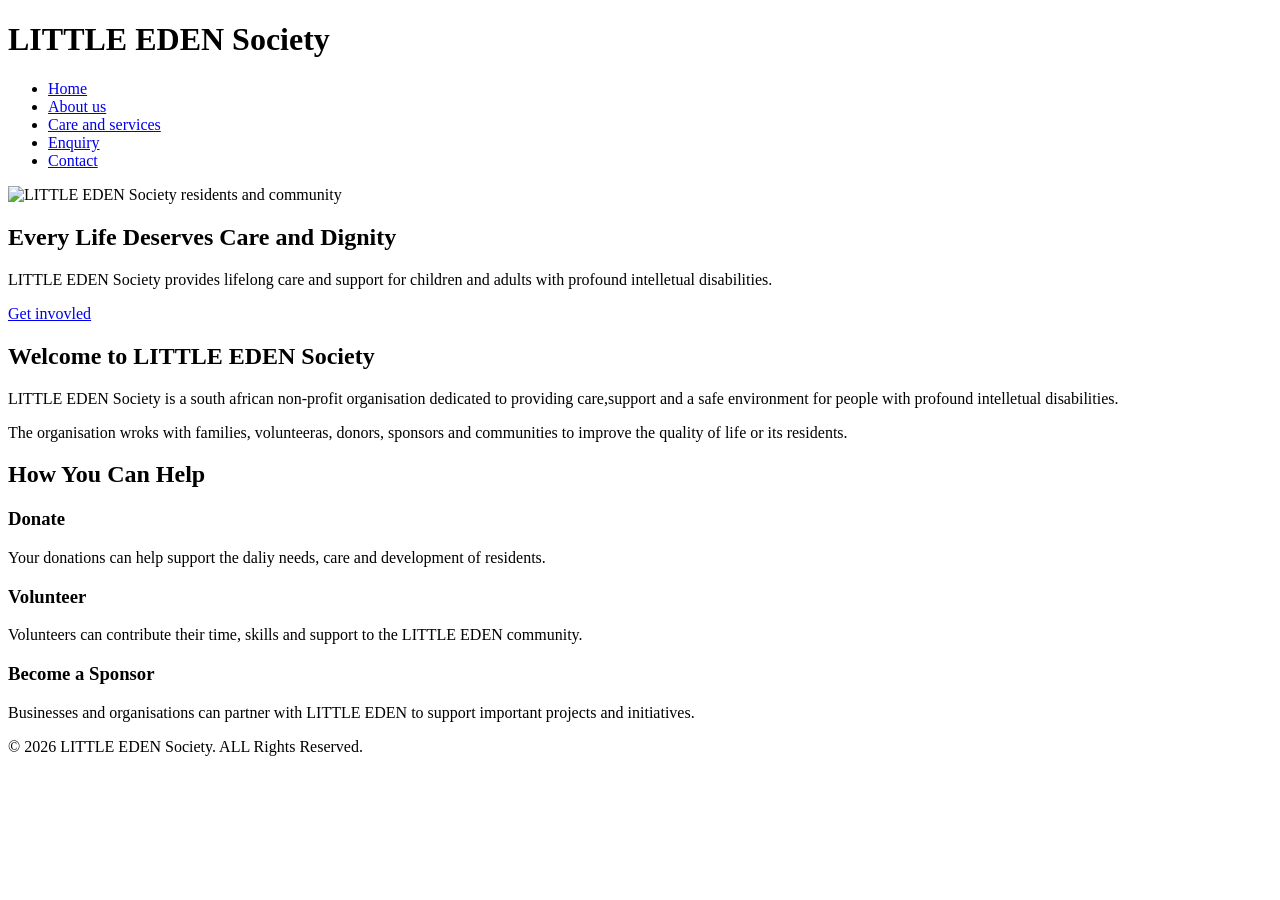
==== WEDE5020_POE ST10495752/index.html @ e821b8dc "Add files via upload" ====
<!DOCTYPE html>
<html lang="en">

<head>
    <meta charset="UTF-8">
    <meta name="viewport" content="width=device-width, initial-scale=1.0">

    <title>LITTLE EDEN Society | home</title>

    <!-- Link to CSS file -->
     <link rel="stylesheet" href="css/style.css">
     </head>

     <body>

        <!-- Header -->
         <header>

            <h1>LITTLE EDEN Society</h1>

            <!-- Navigation Menu -->
             <nav>
                <ul>
                    <li><a href="index.html">Home</a></li>
                    <li><a href="about.html">About us</a></li>
                    <li><a href="services.html">Care and services</a></li>
                    <li><a href="enquiry.html">Enquiry</a></li>
                    <li><a href="contact.html">Contact</a></li>
                    </ul>
                    </nav>
                    </header>
                    
                    <!-- Main Content -->
                     <main>

                        <!--Hero Section -->
                        <section>
                            <img src="images/home.png"alt="LITTLE EDEN Society residents and community" class="website-image" width="350" length="350">

                            <h2>Every Life Deserves Care and Dignity</h2>
                            <p>LITTLE EDEN Society provides lifelong care and support for children and adults with profound intelletual disabilities.</p>

                            <a href="enquiry.html">Get invovled</a>

                            </section>

                            <!-- Introducton -->
                             <section>

                                <h2>Welcome to LITTLE EDEN Society</h2>
                                <p>LITTLE EDEN Society is a south african non-profit organisation dedicated to providing care,support and a safe environment for people with profound intelletual disabilities.</p>
                                <p>The organisation wroks with families, volunteeras, donors, sponsors and communities to improve the quality of life or its residents.</p>
                                </section>

                                <!-- Ways to Help -->
                                <section>

                                    <h2>How You Can Help</h2>
                                    <article>
                                        <h3>Donate</h3>
                                        <p>Your donations can help support the daliy needs, care and development of residents.</p>
                                        </article>
                                        <h3>Volunteer</h3>
                                        <p>Volunteers can contribute their time, skills and support to the LITTLE EDEN community.</p>
                                    </article>
                                    <h3>Become a Sponsor</h3>
                                    <p>Businesses and organisations can partner with LITTLE EDEN to support important projects and initiatives.</p>
                                </article>

                                </section>

                                </main>

                                <!-- Footer -->
                                 <footer>
                                    <p>&copy; 2026 LITTLE EDEN Society. ALL Rights Reserved.</p>
                                 </footer>

 </body>
 </html>
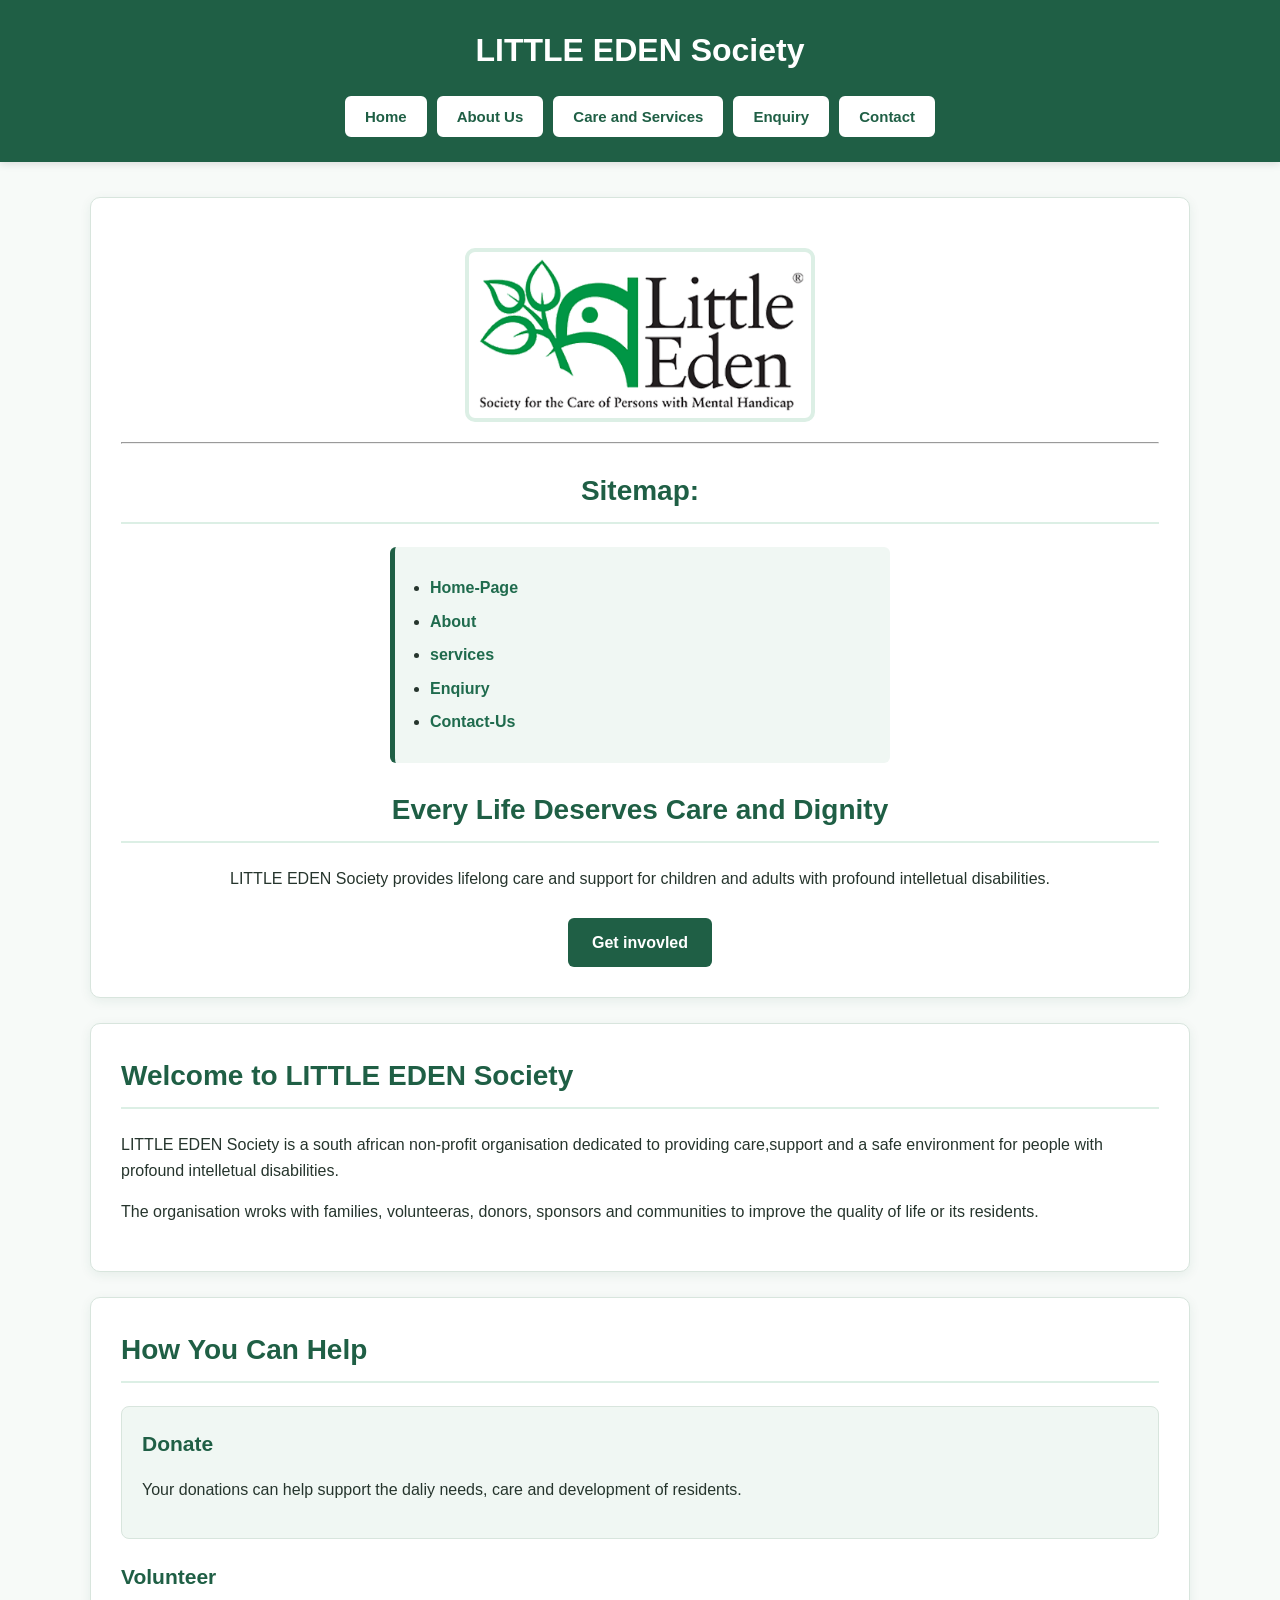
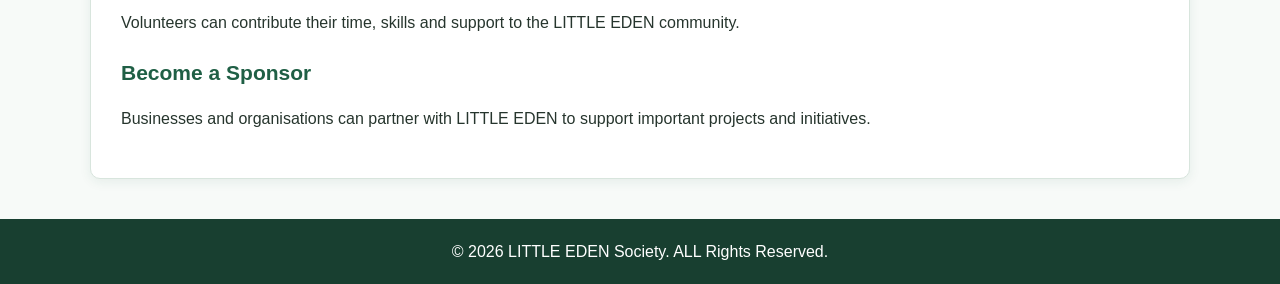
==== commit 57045116: "Add files via upload" ====
--- a/WEDE5020_POE ST10495752/index.html
+++ b/WEDE5020_POE ST10495752/index.html
@@ -12,21 +12,20 @@
      </head>
 
      <body>
-
-        <!-- Header -->
+         <!-- Header -->
          <header>
 
             <h1>LITTLE EDEN Society</h1>
 
             <!-- Navigation Menu -->
              <nav>
-                <ul>
-                    <li><a href="index.html">Home</a></li>
-                    <li><a href="about.html">About us</a></li>
-                    <li><a href="services.html">Care and services</a></li>
-                    <li><a href="enquiry.html">Enquiry</a></li>
-                    <li><a href="contact.html">Contact</a></li>
-                    </ul>
+                <nav>
+    <button onclick="location.href='index.html'">Home</button>
+    <button onclick="location.href='about.html'">About Us</button>
+    <button onclick="location.href='services.html'">Care and Services</button>
+    <button onclick="location.href='enquiry.html'">Enquiry</button>
+    <button onclick="location.href='contact.html'">Contact</button>
+</nav>
                     </nav>
                     </header>
                     
@@ -35,7 +34,17 @@
 
                         <!--Hero Section -->
                         <section>
-                            <img src="images/home.png"alt="LITTLE EDEN Society residents and community" class="website-image" width="350" length="350">
+                            <img src="images/home.png"alt="LITTLE EDEN Society residents and community" class="website-image" width="350" length="350" >
+                            <hr>
+                            <h2>Sitemap:</h2>
+                            <!--Sitemap for Website-->
+                            <ul>
+                            <li><a href="#">Home-Page</a></li>
+                            <li><a href="about.html">About</a></li>
+                             <li><a href="services.html">services</a></li>
+                            <li><a href="enquiry.html">Enqiury</a></li>
+                             <li><a href="contact.html">Contact-Us</a></li>
+                            </ul>
 
                             <h2>Every Life Deserves Care and Dignity</h2>
                             <p>LITTLE EDEN Society provides lifelong care and support for children and adults with profound intelletual disabilities.</p>
--- a/WEDE5020_POE ST10495752/css/style.css
+++ b/WEDE5020_POE ST10495752/css/style.css
@@ -0,0 +1,330 @@
+/* =========================================================
+   LITTLE EDEN SOCIETY - CSS
+   This stylesheet is matched to the HTML structure supplied
+   in the WEDE5020 project.
+   ========================================================= */
+
+/* ---------- General page styling ---------- */
+* {
+    box-sizing: border-box;
+}
+
+html {
+    scroll-behavior: smooth;
+}
+
+body {
+    margin: 0;
+    font-family: Arial, Helvetica, sans-serif;
+    background-color: #f7faf8;
+    color: #26352d;
+    line-height: 1.6;
+}
+
+h1, h2, h3 {
+    color: #1f5f45;
+}
+
+h1 {
+    margin: 0;
+    font-size: 32px;
+}
+
+h2 {
+    font-size: 28px;
+    margin-top: 0;
+}
+
+h3 {
+    font-size: 21px;
+}
+
+p {
+    font-size: 16px;
+}
+
+a {
+    color: #1f6b4d;
+}
+
+img {
+    max-width: 100%;
+    height: auto;
+}
+
+/* ---------- Header ---------- */
+header {
+    background-color: #1f5f45;
+    color: white;
+    text-align: center;
+    padding: 25px 20px;
+    box-shadow: 0 2px 8px rgba(0, 0, 0, 0.12);
+}
+
+header h1 {
+    color: white;
+    margin-bottom: 20px;
+}
+
+/* ---------- Navigation ---------- */
+header nav {
+    display: flex;
+    justify-content: center;
+    align-items: center;
+    flex-wrap: wrap;
+    gap: 10px;
+}
+
+header nav button {
+    background-color: white;
+    color: #1f5f45;
+    border: 2px solid white;
+    border-radius: 6px;
+    padding: 10px 18px;
+    font-size: 15px;
+    font-weight: bold;
+    cursor: pointer;
+    transition: 0.2s ease;
+}
+
+header nav button:hover {
+    background-color: #dcefe5;
+    color: #164a36;
+    transform: translateY(-1px);
+}
+
+header nav button:focus {
+    outline: 3px solid #a9d6bd;
+    outline-offset: 2px;
+}
+
+/* ---------- Main content ---------- */
+main {
+    width: 90%;
+    max-width: 1100px;
+    margin: 35px auto;
+}
+
+main > section {
+    background-color: white;
+    padding: 30px;
+    margin-bottom: 25px;
+    border-radius: 10px;
+    border: 1px solid #d8e5dd;
+    box-shadow: 0 3px 12px rgba(31, 95, 69, 0.08);
+}
+
+/* ---------- Home page ---------- */
+main > section:first-child {
+    text-align: center;
+}
+
+.website-image,
+.content-image,
+.service-image,
+.contact-image {
+    display: block;
+    width: 350px;
+    max-width: 100%;
+    height: auto;
+    margin: 20px auto;
+    border-radius: 10px;
+    border: 4px solid #dcefe5;
+}
+
+main section:first-child h2 {
+    margin-top: 25px;
+}
+
+/* ---------- Sitemap ---------- */
+main ul {
+    max-width: 500px;
+    margin: 15px auto 25px;
+    padding: 20px 35px;
+    text-align: left;
+    background-color: #f0f7f3;
+    border-left: 5px solid #1f5f45;
+    border-radius: 6px;
+}
+
+main li {
+    margin: 8px 0;
+}
+
+main ul a {
+    text-decoration: none;
+    font-weight: bold;
+}
+
+main ul a:hover {
+    text-decoration: underline;
+}
+
+/* ---------- Call-to-action link ---------- */
+main section:first-child > a {
+    display: inline-block;
+    background-color: #1f5f45;
+    color: white;
+    text-decoration: none;
+    font-weight: bold;
+    padding: 12px 24px;
+    margin-top: 10px;
+    border-radius: 6px;
+}
+
+main section:first-child > a:hover {
+    background-color: #164a36;
+}
+
+/* ---------- Home page articles / help cards ---------- */
+article {
+    background-color: #f0f7f3;
+    border: 1px solid #d8e5dd;
+    border-radius: 8px;
+    padding: 20px;
+    margin: 15px 0;
+}
+
+article h3 {
+    margin-top: 0;
+}
+
+/* ---------- About and Services sections ---------- */
+main > section h2 {
+    border-bottom: 2px solid #dcefe5;
+    padding-bottom: 8px;
+}
+
+main > section h3 {
+    margin-bottom: 5px;
+}
+
+/* ---------- Contact page ---------- */
+iframe {
+    display: block;
+    width: 100%;
+    max-width: 600px;
+    height: 350px;
+    margin: 20px auto;
+    border: 0;
+    border-radius: 8px;
+}
+
+main a[href^="mailto:"] {
+    font-weight: bold;
+    font-size: 17px;
+}
+
+/* ---------- Forms ---------- */
+form {
+    max-width: 750px;
+    margin: 0 auto;
+    background-color: #f0f7f3;
+    padding: 25px;
+    border-radius: 8px;
+    border: 1px solid #d8e5dd;
+}
+
+form label {
+    display: block;
+    font-weight: bold;
+    color: #1f5f45;
+    margin-top: 15px;
+    margin-bottom: 5px;
+}
+
+form input,
+form select,
+form textarea {
+    width: 100%;
+    padding: 12px;
+    border: 1px solid #b9cfc2;
+    border-radius: 5px;
+    font-family: Arial, Helvetica, sans-serif;
+    font-size: 15px;
+    background-color: white;
+}
+
+form input:focus,
+form select:focus,
+form textarea:focus {
+    outline: 2px solid #75b992;
+    border-color: #1f5f45;
+}
+
+form textarea {
+    resize: vertical;
+}
+
+form button {
+    display: block;
+    background-color: #1f5f45;
+    color: white;
+    border: none;
+    border-radius: 6px;
+    padding: 12px 25px;
+    margin-top: 20px;
+    font-size: 16px;
+    font-weight: bold;
+    cursor: pointer;
+}
+
+form button:hover {
+    background-color: #164a36;
+}
+
+/* ---------- Footer ---------- */
+footer {
+    background-color: #183f30;
+    color: white;
+    text-align: center;
+    padding: 20px;
+    margin-top: 40px;
+}
+
+footer p {
+    margin: 0;
+    color: white;
+}
+
+/* ---------- Responsive design ---------- */
+@media (max-width: 700px) {
+    header {
+        padding: 20px 12px;
+    }
+
+    header h1 {
+        font-size: 26px;
+    }
+
+    header nav {
+        flex-direction: column;
+        width: 100%;
+    }
+
+    header nav button {
+        width: 100%;
+        max-width: 280px;
+    }
+
+    main {
+        width: 94%;
+        margin: 20px auto;
+    }
+
+    main > section {
+        padding: 20px;
+    }
+
+    .website-image,
+    .content-image,
+    .service-image,
+    .contact-image {
+        width: 100%;
+        max-width: 350px;
+    }
+
+    iframe {
+        height: 300px;
+    }
+}
